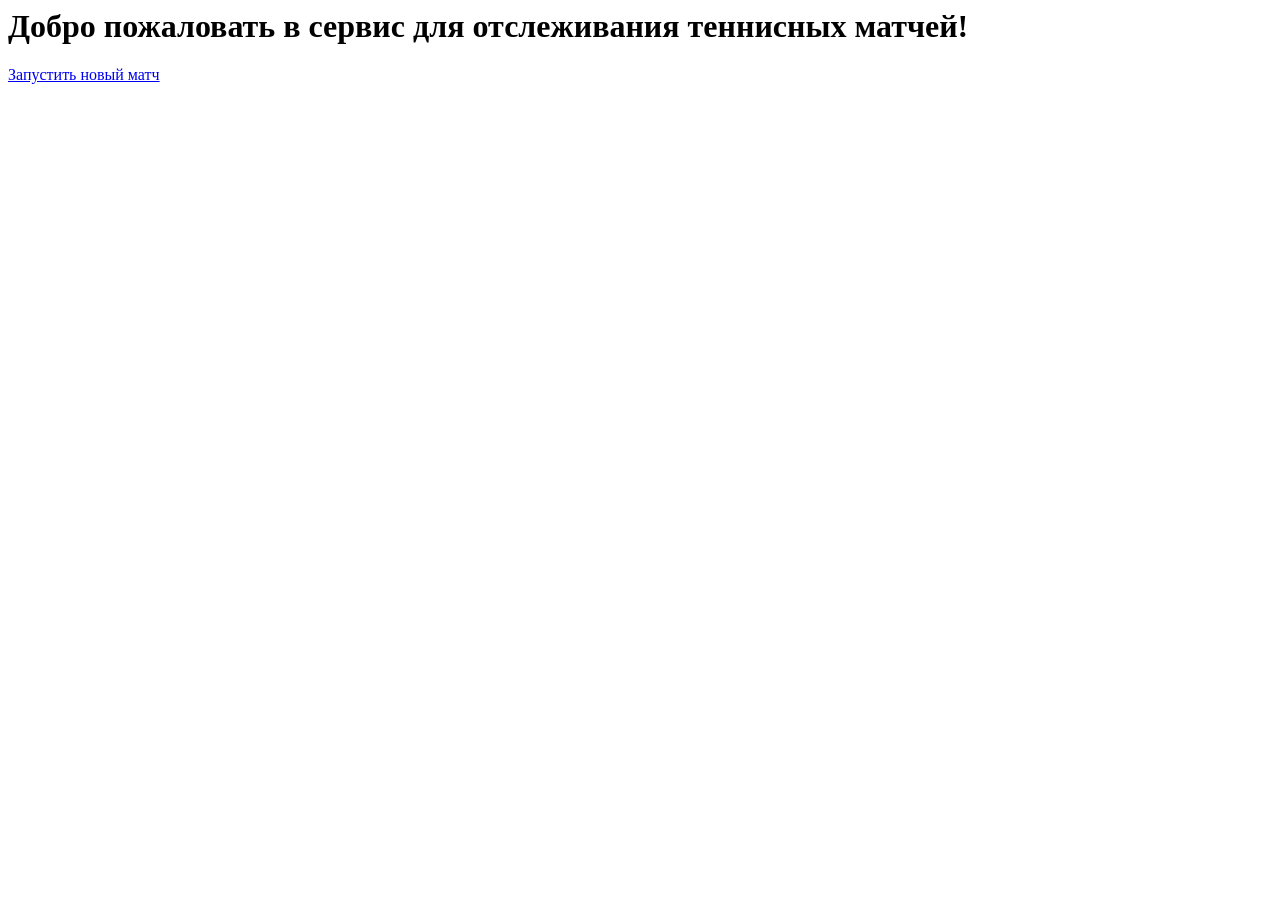
==== src/main/webapp/WEB-INF/index.html @ c7fb4213 "working version without styles and /matches page" ====
<html lang="ru">
<head>
    <meta charset="UTF-8">
    <meta name="viewport" content="width=device-width, initial-scale=1.0">
    <title>Главная страница</title>
    <link rel="stylesheet" href="css/style.css">
</head>
    <body>
        <h1>Добро пожаловать в сервис для отслеживания теннисных матчей!</h1>

        <a href="new-match">Запустить новый матч</a>
    </body>
</html>
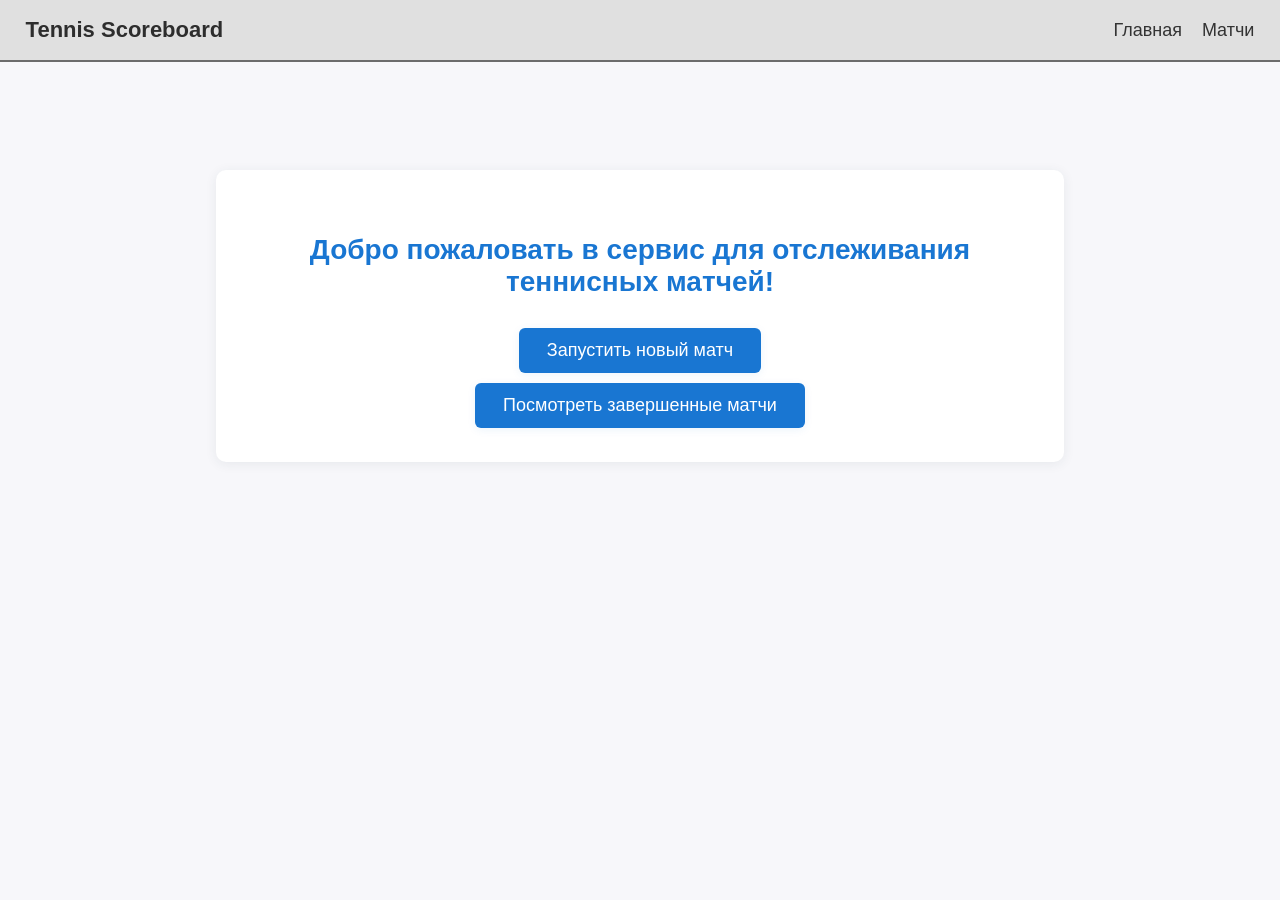
==== commit cda90252: "all work, start do styles" ====
--- a/src/main/webapp/WEB-INF/index.html
+++ b/src/main/webapp/WEB-INF/index.html
@@ -6,8 +6,27 @@
     <link rel="stylesheet" href="css/style.css">
 </head>
     <body>
+    <nav>
+        <p>Tennis Scoreboard</p>
+        <div class="nav-links">
+            <a href="#">Главная</a>
+            <a href="matches">Матчи</a>
+        </div>
+    </nav>
+    <div class="container">
+
         <h1>Добро пожаловать в сервис для отслеживания теннисных матчей!</h1>
 
-        <a href="new-match">Запустить новый матч</a>
+        <button id=new-match>Запустить новый матч</button>
+        <button id=matches>Посмотреть завершенные матчи</button>
+    </div>
     </body>
+    <script>
+        document.getElementById("new-match").onclick = function () {
+            window.location.href = "new-match";
+        };
+        document.getElementById("matches").onclick = function () {
+            window.location.href = "matches";
+        };
+    </script>
 </html>
--- a/src/main/webapp/WEB-INF/css/style.css
+++ b/src/main/webapp/WEB-INF/css/style.css
@@ -0,0 +1,83 @@
+body {
+    font-family: 'Segoe UI', Arial, sans-serif;
+    background: #f7f7fa;
+    margin: 0;
+    padding: 0;
+}
+
+nav {
+    display: flex;
+    justify-content: space-between;
+    align-items: center;
+    background: #e0e0e0;
+    border-bottom: 2px solid #6c6c6c;
+    padding: 0 2%;
+    height: 60px;
+}
+
+nav p {
+    font-size: 22px;
+    font-weight: bold;
+    color: #2d2d2d;
+    margin: 0;
+}
+
+nav a {
+    color: #333;
+    text-decoration: none;
+    margin-left: 20px;
+    font-size: 18px;
+    transition: color 0.2s;
+}
+
+nav a:hover {
+    color: #1976d2;
+}
+
+h1 {
+    color: #1976d2;
+    font-size: 28px;
+    text-align: center;
+    margin-top: 40px;
+    margin-bottom: 30px;
+}
+
+button {
+    background-color: #1976d2;
+    color: white;
+    border: none;
+    border-radius: 6px;
+    padding: 12px 28px;
+    font-size: 18px;
+    cursor: pointer;
+    margin: 10px;
+    box-shadow: 0 2px 8px rgba(25, 118, 210, 0.08);
+    transition: background 0.2s, box-shadow 0.2s;
+    display: block;
+    margin-left: auto;
+    margin-right: auto;
+}
+
+button:hover {
+    background-color: #1565c0;
+    box-shadow: 0 4px 16px rgba(25, 118, 210, 0.15);
+}
+
+.nav-links {
+    display: flex;
+    margin-left: auto;
+}
+.nav-links a {
+    margin-left: 20px;
+}
+
+.container {
+    margin-top: 12vh;
+    padding: 24px;
+    background: #fff;
+    border-radius: 10px;
+    box-shadow: 0 2px 12px rgba(44, 62, 80, 0.08);
+    max-width: 800px;
+    margin-left: auto;
+    margin-right: auto;
+}
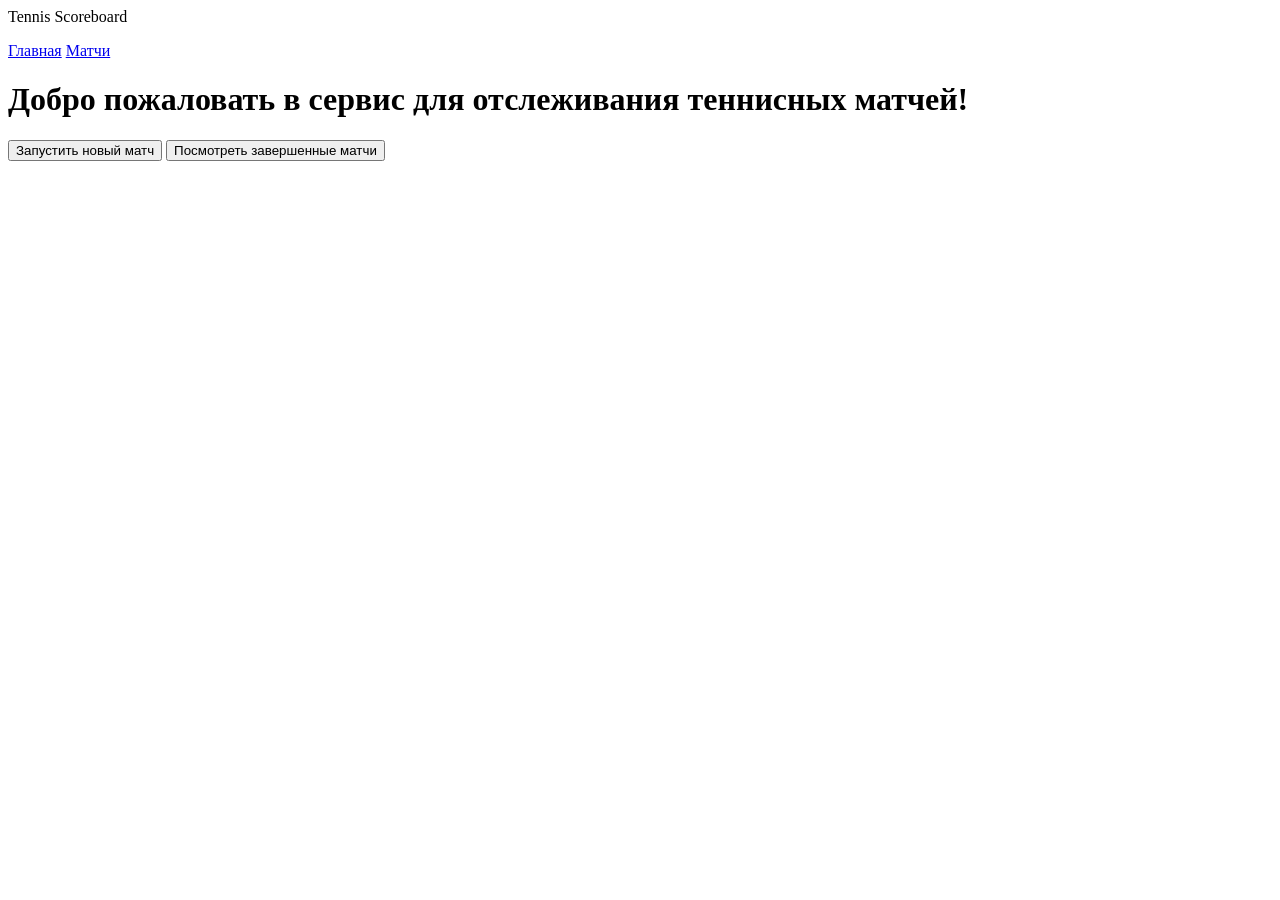
==== commit 9f9f3d5b: "done working version with styles" ====
--- a/src/main/webapp/WEB-INF/index.html
+++ b/src/main/webapp/WEB-INF/index.html
@@ -9,11 +9,11 @@
     <nav>
         <p>Tennis Scoreboard</p>
         <div class="nav-links">
-            <a href="#">Главная</a>
+            <a href="main">Главная</a>
             <a href="matches">Матчи</a>
         </div>
     </nav>
-    <div class="container">
+    <div class="card-container main-container">
 
         <h1>Добро пожаловать в сервис для отслеживания теннисных матчей!</h1>
 
